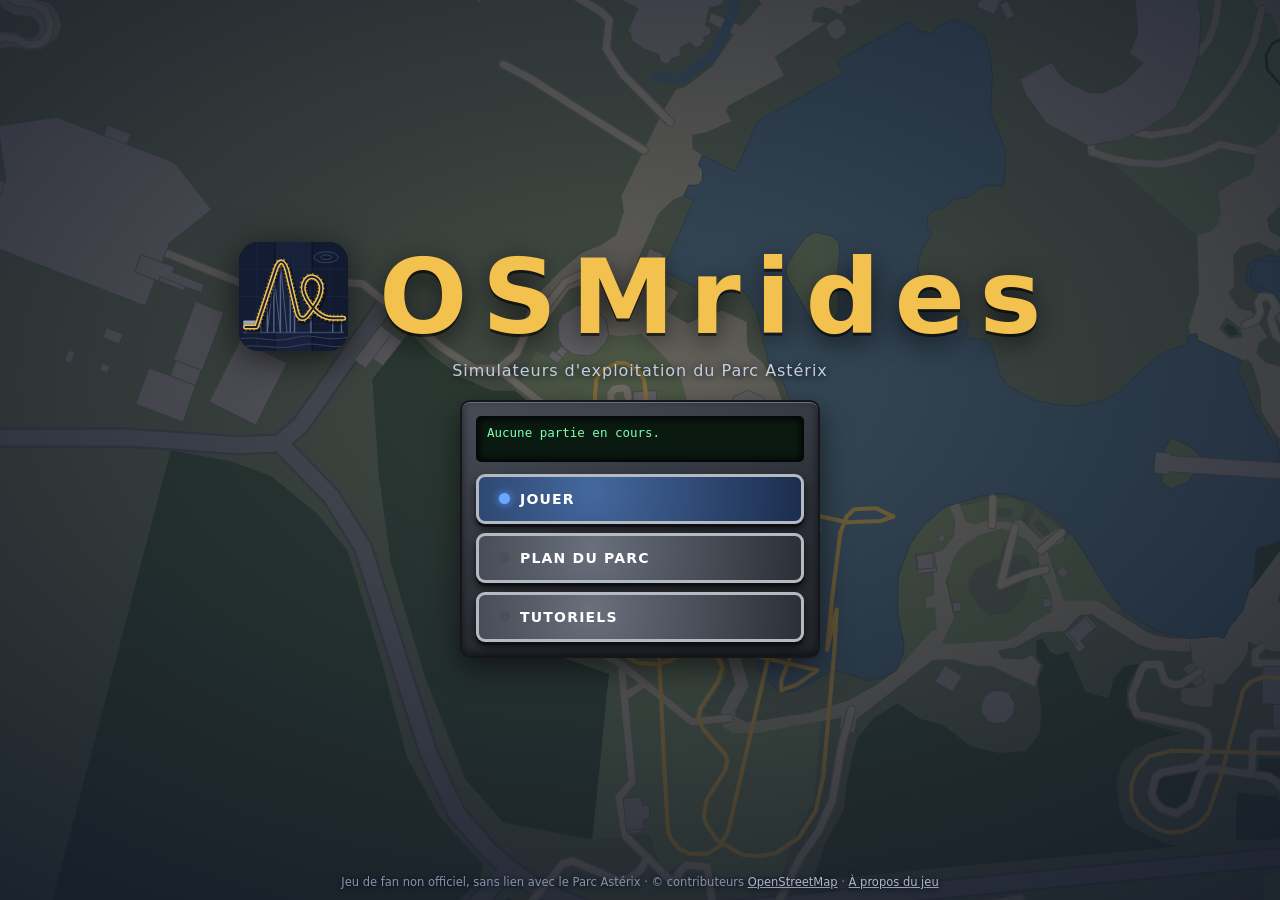
==== index.html @ db9c5d27 "Move Parc Asterix from osmrides and load engine 0.0.1 Co-Authored-By: Claude Opus 5.5 <noreply@anthr" ====
<!DOCTYPE html>
<html lang="fr">
<head>
<meta charset="utf-8">
<meta name="viewport" content="width=device-width, initial-scale=1, viewport-fit=cover">
<link rel="manifest" href="manifest.webmanifest">
<meta name="theme-color" content="#0f1626">
<meta name="mobile-web-app-capable" content="yes">
<meta name="apple-mobile-web-app-capable" content="yes">
<meta name="apple-mobile-web-app-status-bar-style" content="black-translucent">
<meta name="apple-mobile-web-app-title" content="OSMrides">
<link rel="apple-touch-icon" href="icons/apple-touch-icon.png">
<link rel="icon" type="image/png" href="icons/icon-192.png">
<title>OSMrides — simulateurs d'exploitation du Parc Astérix</title>
<meta name="description" content="OSMrides : jeu de fan, devenez chef d'attraction du Parc Astérix, en vue aérienne sur le tracé réel.">
<link rel="stylesheet" href="site.css">
<style>
html,body{height:100%;margin:0;overflow:hidden;background:#0f1626}
body{padding:0;font-family:system-ui,-apple-system,"Segoe UI",Roboto,sans-serif;-webkit-tap-highlight-color:transparent;touch-action:manipulation}
#bg{position:fixed;inset:0;width:100%;height:100%;display:block}
#veil{position:fixed;inset:0;pointer-events:none;background:radial-gradient(ellipse 85% 75% at 50% 42%,rgba(15,22,38,.22),rgba(15,22,38,.85)),rgba(15,22,38,.34)}
.screen{position:fixed;inset:0;display:flex;flex-direction:column;align-items:center;justify-content:center;gap:16px;padding:max(14px,env(safe-area-inset-top)) max(16px,env(safe-area-inset-right)) max(14px,env(safe-area-inset-bottom)) max(16px,env(safe-area-inset-left));transition:opacity .45s ease,transform .45s ease,visibility 0s linear 0s}
.screen.off{opacity:0;visibility:hidden;pointer-events:none;transform:scale(.985);transition:opacity .35s ease,transform .35s ease,visibility 0s linear .35s}
.hero{text-align:center}
.hero h1{margin:0;color:var(--gold);font-size:clamp(54px,15vh,104px);line-height:1;letter-spacing:.14em;padding-left:.14em;text-shadow:0 3px 0 #0008,0 8px 28px #000a}
.hero h1{display:flex;align-items:center}.hero h1 .logo{height:1.05em;width:1.05em;margin-right:.3em;flex:none;filter:drop-shadow(0 6px 18px #000a)}
@media(max-width:700px){.hero h1{font-size:11.5vw;letter-spacing:.06em;padding-left:0;white-space:nowrap;justify-content:center}}
.hero p{margin:8px 0 0;color:#c4cde2;font-size:clamp(13px,2.2vh,16px);letter-spacing:.06em;text-shadow:0 1px 8px #000}
.menu{width:min(360px,100%);display:flex;flex-direction:column;gap:9px}
.menu .lcd{margin-bottom:3px;min-height:46px}
.mrow{justify-content:flex-start;width:100%;min-height:50px;font-size:14px;letter-spacing:1.2px}
.mrow small{margin-left:auto;font-size:10px;letter-spacing:.5px;opacity:.8;text-transform:none;font-weight:500;text-align:right}
.mrow[hidden]{display:none}
.foot{position:fixed;left:0;right:0;bottom:max(8px,env(safe-area-inset-bottom));text-align:center;font-size:11.5px;color:#8392b3;padding:0 16px;text-shadow:0 1px 6px #000}
.foot a{color:#aab6d2}
/* choix de l'attraction */
.pick{justify-content:flex-start;padding-top:max(14px,env(safe-area-inset-top));overflow:auto}
.pick .bar{width:min(960px,100%);display:flex;flex-wrap:wrap;align-items:center;gap:10px 14px}
.pick h2{margin:0;font-size:clamp(17px,3vh,22px);color:var(--gold);letter-spacing:.04em;flex:1 1 180px}
.seg{display:flex;gap:8px}.seg .btn{min-height:44px;padding:6px 14px;font-size:12px}
.tiles{width:min(960px,100%);display:grid;grid-template-columns:repeat(2,minmax(0,1fr));gap:12px}
@media(min-width:700px){.tiles{grid-template-columns:repeat(4,minmax(0,1fr))}}
a.tile{display:block;background:linear-gradient(160deg,#474d57,#2b2f36 60%,#23262c);border:2px solid #14161a;border-radius:10px;padding:7px;color:inherit;text-decoration:none;box-shadow:inset 0 1px 0 #6a717d,0 6px 18px #0009;transition:transform .15s,box-shadow .15s}
a.tile:hover,a.tile:focus-visible{transform:translateY(-2px);box-shadow:inset 0 1px 0 #6a717d,0 0 0 2px var(--gold),0 8px 22px #000b}
a.tile img{display:block;width:100%;height:auto;aspect-ratio:7/4;object-fit:cover;border-radius:5px;border:1px solid #0b0d10;background:#1c2230}
a.tile h3{margin:7px 2px 0;font-size:clamp(14px,2.4vh,17px);color:#f3f4f7;line-height:1.2}
a.tile p{margin:1px 2px 0;font-size:12px;color:#aeb6c6;line-height:1.3}
a.tile .prog{display:block;margin:5px 0 0;padding:4px 6px;border-radius:4px;font:11.5px/1.25 ui-monospace,Menlo,Consolas,monospace;background:#0b1a11;color:#7dffa8;border:1px solid #05080a;min-height:1.6em}
a.tile .prog:empty::before{content:'Nouvelle partie';color:#4f8e69}
@media(orientation:landscape) and (max-height:520px){
  .screen{gap:10px}
  #home{flex-direction:row;gap:6vw}
  .hero{text-align:left}.hero h1{font-size:clamp(46px,18vh,90px)}
  .menu{gap:6px;width:min(330px,46vw)}.mrow{min-height:44px}.menu .lcd{min-height:40px;padding:5px 8px}
  .pick .bar{gap:6px 12px}
  a.tile p{display:none}a.tile h3{margin-top:5px}
}
@media(max-height:620px) and (orientation:portrait){.hero h1{font-size:60px}.mrow{min-height:46px}.menu{gap:7px}}
@media(prefers-reduced-motion:reduce){.screen,.screen.off{transition:none}}
.tiles[hidden],.card[hidden]{display:none!important}
</style>
</head>
<body>
<canvas id="bg" aria-hidden="true"></canvas>
<div id="veil" aria-hidden="true"></div>

<main>
<section id="home" class="screen" aria-label="Écran titre">
  <div class="hero">
    <h1><img class="logo" src="img/logo/logo.svg" alt="">OSMrides</h1>
    <p>Simulateurs d'exploitation du Parc Astérix</p>
  </div>
  <nav class="menu desk" aria-label="Menu principal">
    <div class="lcd" id="lcd" role="status" aria-live="polite">Aucune partie en cours.</div>
    <a class="btn green mrow" id="rCont" href="#" hidden><i class="lp"></i>Continuer<small id="contInfo"></small></a>
    <a class="btn blue mrow lit" id="rPlay" href="#jouer"><i class="lp"></i>Jouer</a>
    <a class="btn mrow" id="rPlan" href="plan.html"><i class="lp"></i>Plan du parc</a>
    <a class="btn mrow" href="tutos.html"><i class="lp"></i>Tutoriels</a>
    <button class="btn amber mrow" id="rInst" type="button" hidden><i class="lp"></i>Installer</button>
  </nav>
  <div class="foot">Jeu de fan non officiel, sans lien avec le Parc Astérix · © contributeurs <a href="https://www.openstreetmap.org/copyright">OpenStreetMap</a> · <a href="https://github.com/qhess34/osmrides">À propos du jeu</a></div>
</main>

<section id="pickScr" class="screen pick off" aria-label="Choix de l'attraction">
  <div class="bar">
    <a class="btn" id="back" href="#">Retour</a>
    <h2 id="pickTitre">Choisir une attraction</h2>
    <div class="seg" role="group" aria-label="Mode de jeu">
      <button class="btn" id="mCareer" type="button" aria-pressed="true"><i class="lp"></i>Carrière</button>
      <button class="btn" id="mSand" type="button" aria-pressed="false"><i class="lp"></i>Bac à sable</button>
    </div>
  </div>
  <div class="lcd bar" id="modeTxt" style="width:min(960px,100%);min-height:0">budget, météo et pannes</div>
  <div class="tiles" id="niv" hidden></div>
  <div class="tiles" id="els">
    <a class="tile card" href="jeu.html?type=parc&amp;lieu=asterix&amp;el=zeus" data-type="parc" data-lieu="asterix" data-el="zeus"><img src="img/accueil/zeus.jpg" width="630" height="360" alt="Gare de Tonnerre 2 Zeus vue de dessus"><h3>Tonnerre 2 Zeus</h3><p>Montagnes russes en bois, 1 100 m</p><small class="prog"></small></a>
    <a class="tile card" href="jeu.html?type=parc&amp;lieu=asterix&amp;el=hourra" data-type="parc" data-lieu="asterix" data-el="hourra"><img src="img/accueil/hourra.jpg" width="630" height="360" alt="Gare de la Trace du Hourra vue de dessus"><h3>La Trace du Hourra</h3><p>Bobsleigh, 780 m</p><small class="prog"></small></a>
    <a class="tile card" href="jeu.html?type=parc&amp;lieu=asterix&amp;el=oziris" data-type="parc" data-lieu="asterix" data-el="oziris"><img src="img/accueil/oziris.jpg" width="630" height="360" alt="Gare d'OzIris vue de dessus"><h3>OzIris</h3><p>Coaster inversé, 1 000 m</p><small class="prog"></small></a>
    <a class="tile card" href="jeu.html?type=parc&amp;lieu=asterix&amp;el=goudurix" data-type="parc" data-lieu="asterix" data-el="goudurix"><img src="img/accueil/goudurix.jpg" width="630" height="360" alt="Gare de Goudurix vue de dessus"><h3>Goudurix</h3><p>Acier à rails tubulaires, 950 m</p><small class="prog"></small></a>
  </div>
</section>

<script src="lieux/index.js"></script>
<script>document.write('<script src="'+lieuDir(LIEUX[0].type,LIEUX[0].id)+'plan.data.js"><\/script>');</script><!-- fond : plan du premier lieu (un seul pour l'instant) -->
<script>
'use strict';
/* ───────── fond animé : plan du parc en lent travelling, assombri ───────── */
(function(){
  const cv=document.getElementById('bg'),ctx=cv.getContext('2d');
  const COL={ground:'#7b8561',lawn:'#8a9a66',forest:'#4d6340',water:'#5f7f8c',waterEdge:'#4a6874',bldFill:'#b3aa9d',bldEdge:'#7d766b',plaza:'#b9ae8e',path:'#cbbf9f',pathEdge:'#9b9078',road:'#8c8c88',roadEdge:'#6b6b68',track:'#4a4540',hl:'#f2c14e'};
  const ring=f=>{const p=new Path2D();for(const r of f){if(r.l)continue;p.moveTo(r[0],r[1]);for(let i=2;i<r.length;i+=2)p.lineTo(r[i],r[i+1]);p.closePath();}return p;};
  const line=a=>{const p=new Path2D();for(const r of a){p.moveTo(r[0],r[1]);for(let i=2;i<r.length;i+=2)p.lineTo(r[i],r[i+1]);}return p;};
  const P={};for(const k of ['water','lawn','forest','bld'])P[k]=PARK[k].map(ring);P.plaza=(PARK.plaza||[]).map(ring);
  P.canal=line(PARK.water.flatMap(f=>f.filter(r=>r.l).map(r=>r.l)));P.paths=line(PARK.paths);P.roads=line(PARK.roads);
  const sim=new Set(PARK.attr.filter(a=>a.site).map(a=>a.name.toLowerCase()));
  const TRK=PARK.tracks.map(t=>({p:line([t.pts]),hl:sim.has(t.name.toLowerCase())}));
  const way=PARK.attr.filter(a=>a.site).map(a=>[a.x,a.z]);if(!way.length)way.push([230,260]);
  let W=0,H=0,dpr=1;
  function size(){dpr=Math.min(window.devicePixelRatio||1,1.25);W=innerWidth;H=innerHeight;cv.width=Math.round(W*dpr);cv.height=Math.round(H*dpr);}
  const ease=t=>t*t*(3-2*t);
  function frame(sec){
    const SEG=26,i=Math.floor(sec/SEG),f=(sec%SEG)/SEG,a=way[i%way.length],b=way[(i+1)%way.length],k=ease(f);
    const x=a[0]+(b[0]-a[0])*k+Math.sin(sec*.11)*6,z=a[1]+(b[1]-a[1])*k+Math.cos(sec*.09)*6;
    const s=Math.max(1.5,Math.min(3.4,Math.min(W,H)/190))*(1+.06*Math.sin(sec*.07));
    ctx.setTransform(dpr,0,0,dpr,0,0);ctx.fillStyle=COL.ground;ctx.fillRect(0,0,W,H);
    ctx.save();ctx.translate(W/2-x*s,H/2-z*s);ctx.scale(s,s);ctx.lineJoin='round';ctx.lineCap='round';
    ctx.fillStyle=COL.plaza;for(const p of P.plaza)ctx.fill(p,'evenodd');
    ctx.fillStyle=COL.lawn;for(const p of P.lawn)ctx.fill(p,'evenodd');
    ctx.fillStyle=COL.forest;for(const p of P.forest)ctx.fill(p,'evenodd');
    ctx.fillStyle=COL.water;ctx.strokeStyle=COL.waterEdge;ctx.lineWidth=1/s;for(const p of P.water){ctx.fill(p,'evenodd');ctx.stroke(p);}
    ctx.strokeStyle=COL.water;ctx.lineWidth=Math.max(3,1.6/s);ctx.stroke(P.canal);
    ctx.strokeStyle=COL.roadEdge;ctx.lineWidth=Math.max(6,2.6/s);ctx.stroke(P.roads);ctx.strokeStyle=COL.road;ctx.lineWidth=Math.max(4.6,1.8/s);ctx.stroke(P.roads);
    ctx.strokeStyle=COL.pathEdge;ctx.lineWidth=Math.max(2.8,1.5/s);ctx.stroke(P.paths);ctx.strokeStyle=COL.path;ctx.lineWidth=Math.max(2,1/s);ctx.stroke(P.paths);
    ctx.fillStyle=COL.bldFill;ctx.strokeStyle=COL.bldEdge;ctx.lineWidth=.8/s;for(const p of P.bld){ctx.fill(p);ctx.stroke(p);}
    for(const t of TRK){ctx.strokeStyle=t.hl?COL.hl:COL.track;ctx.lineWidth=t.hl?Math.max(1.2,3/s):Math.max(.8,1.5/s);ctx.stroke(t.p);}
    ctx.restore();
  }
  size();addEventListener('resize',()=>{size();frame(cur);});
  const still=matchMedia('(prefers-reduced-motion: reduce)').matches;
  let cur=0,last=0,raf=0;
  function loop(ts){raf=requestAnimationFrame(loop);if(ts-last<42)return;cur+=Math.min(.1,(ts-last)/1000);last=ts;frame(cur);}
  frame(0);
  if(!still){const go=()=>{cancelAnimationFrame(raf);if(!document.hidden){last=performance.now();raf=requestAnimationFrame(loop);}};document.addEventListener('visibilitychange',go);go();}
})();

/* ───────── menu : dernière partie, choix d'attraction et de mode ───────── */
(function(){
  const NAMES={};for(const l of LIEUX)for(const e of l.elements)NAMES[l.type+'.'+l.id+'.'+e.id]=e.nom;
  const MODES={career:'Carrière',sandbox:'Bac à sable'};
  const $=id=>document.getElementById(id);
  const fmt=m=>String(Math.floor(m/60)).padStart(2,'0')+':'+String(Math.floor(m)%60).padStart(2,'0');
  let mode='career';try{if(localStorage.getItem('t2z.mode')==='sandbox')mode='sandbox';}catch(e){}
  // dernière partie sauvegardée (horodatage ts de engine/save.js), tous sites et modes confondus
  let last=null;
  for(const s in NAMES)for(const m in MODES){try{const d=JSON.parse(localStorage.getItem('t2z.save.'+s+'.'+m)||'null');if(d&&d.time!=null&&(!last||(d.ts||0)>(last.ts||0)))last={s,m,time:d.time,ts:d.ts||0};}catch(e){}} // s = type.lieu.el
  const lcd=$('lcd'),cont=$('rCont');
  if(last){const t=NAMES[last.s]+' · '+MODES[last.m]+' · '+fmt(last.time);
    cont.hidden=false;const [lt,ll,le]=last.s.split('.');cont.href='jeu.html?type='+lt+'&lieu='+ll+'&el='+le+'&mode='+last.m;cont.classList.add('lit');$('contInfo').textContent=NAMES[last.s];
    lcd.textContent='Dernière partie : '+t;}
  function paint(){
    $('mCareer').setAttribute('aria-pressed',mode==='career');$('mSand').setAttribute('aria-pressed',mode==='sandbox');
    $('mCareer').classList.toggle('lit',mode==='career');$('mSand').classList.toggle('lit',mode==='sandbox');
    $('mCareer').classList.toggle('blue',mode==='career');$('mSand').classList.toggle('blue',mode==='sandbox');
    $('modeTxt').textContent=mode==='sandbox'?'Bac à sable : sans budget, météo ni pannes':'Carrière : budget, météo et pannes';
    for(const a of document.querySelectorAll('a.card[data-el]')){
      const d0=a.dataset,s=d0.type+'.'+d0.lieu+'.'+d0.el;a.href='jeu.html?type='+d0.type+'&lieu='+d0.lieu+'&el='+d0.el+'&mode='+mode;const p=a.querySelector('.prog');p.textContent='';
      try{const d=JSON.parse(localStorage.getItem('t2z.save.'+s+'.'+mode)||'null');if(d&&d.time!=null)p.textContent='Partie en cours \u2014 '+fmt(d.time);}catch(e){}
    }
  }
  for(const [id,m] of [['mCareer','career'],['mSand','sandbox']])$(id).onclick=()=>{mode=m;try{localStorage.setItem('t2z.mode',m);}catch(e){}paint();};
  paint();
  /* Écran de choix à 3 niveaux : type -> lieu -> éléments. Un niveau à un seul choix est sauté (aujourd'hui : un type, un lieu, donc seuls les éléments s'affichent). */
  let selT=TYPES.length===1?TYPES[0].id:'',selL='';
  const lieuxDe=t=>LIEUX.filter(l=>l.type===t);
  if(selT&&lieuxDe(selT).length===1)selL=lieuxDe(selT)[0].id;
  function niveaux(){
    const niv=$('niv'),els=$('els'),fin=!!(selT&&selL);niv.hidden=fin;els.hidden=!fin;niv.textContent='';
    $('pickTitre').textContent=!selT?'Choisir un type':!selL?'Choisir un lieu':'Choisir une attraction';
    if(!fin){for(const o of (!selT?TYPES.map(t=>({id:t.id,nom:t.nom,t:1})):lieuxDe(selT).map(l=>({id:l.id,nom:l.nom})))){
      const b=document.createElement('a');b.className='tile card';b.href='#jouer';const h=document.createElement('h3');h.textContent=o.nom;b.appendChild(h);
      b.onclick=e=>{e.preventDefault();if(o.t){selT=o.id;const ls=lieuxDe(selT);if(ls.length===1)selL=ls[0].id;}else selL=o.id;niveaux();};niv.appendChild(b);}}
    for(const a of document.querySelectorAll('a.card[data-el]'))a.hidden=!(a.dataset.type===selT&&a.dataset.lieu===selL);
    $('rPlan').href=selT&&selL?'plan.html?type='+selT+'&lieu='+selL:'plan.html';
  }
  niveaux();
  // deux écrans, sans défilement : #jouer = choix de l'attraction
  const home=$('home'),pick=$('pickScr');
  function route(){const p=location.hash==='#jouer';home.classList.toggle('off',p);pick.classList.toggle('off',!p);
    (p?$('back'):$('rPlay')).focus({preventScroll:true});}
  addEventListener('hashchange',route);
  $('back').onclick=e=>{e.preventDefault();if(location.hash==='#jouer'&&(selL&&lieuxDe(selT).length>1)){selL='';niveaux();return;}if(location.hash==='#jouer'&&selT&&TYPES.length>1&&!selL){selT='';niveaux();return;}if(history.length>1&&location.hash==='#jouer')history.back();else location.hash='';};
  addEventListener('keydown',e=>{if(e.key==='Escape'&&location.hash==='#jouer')$('back').click();});
  home.classList.toggle('off',location.hash==='#jouer');pick.classList.toggle('off',location.hash!=='#jouer');
})();
</script>
<script>
/* Hors ligne : service worker, seulement en http(s) (rien sous file://) */
if('serviceWorker' in navigator&&/^https?:$/.test(location.protocol))addEventListener('load',()=>{navigator.serviceWorker.register('sw.js').catch(()=>{});});
</script>
<script>
/* Installation : ligne « Installer » (Android / Chrome, beforeinstallprompt) ou indication (iOS Safari). Rien en mode application ni sous file://. */
(function(){
  const b=document.getElementById('rInst'),lcd=document.getElementById('lcd');
  const standalone=matchMedia('(display-mode: standalone)').matches||navigator.standalone===true;
  if(standalone||!/^https?:$/.test(location.protocol))return;
  let ev=null;
  addEventListener('beforeinstallprompt',e=>{e.preventDefault();ev=e;b.hidden=false;});
  addEventListener('appinstalled',()=>{b.hidden=true;});
  const ios=/iPad|iPhone|iPod/.test(navigator.userAgent)||(navigator.platform==='MacIntel'&&navigator.maxTouchPoints>1);
  if(ios)b.hidden=false;
  b.onclick=()=>{if(ev){ev.prompt();ev.userChoice.finally(()=>{ev=null;b.hidden=true;});}else lcd.textContent='Installer : Partager, puis Sur l\'écran d\'accueil.';};
})();
</script>
</body>
</html>
---- site.css ----
/* Pages de présentation (index.html, tutos.html) — thème sombre sobre, sans pictogramme */
:root{--bg:#0f1626;--card:#18223a;--line:#32426a;--gold:#f2c14e;--txt:#e8ecf6;--mut:#9aa7c4;--dim:#b9c3da}
*{box-sizing:border-box}
html{scroll-behavior:smooth;-webkit-text-size-adjust:100%}
body{margin:0;background:var(--bg);color:var(--txt);font:16px/1.55 system-ui,-apple-system,"Segoe UI",Roboto,sans-serif;padding:0 max(16px,env(safe-area-inset-right)) max(24px,env(safe-area-inset-bottom)) max(16px,env(safe-area-inset-left));overflow-wrap:anywhere}
.skip{position:absolute;left:-999px;top:0;background:var(--gold);color:#0f1626;padding:8px 12px;z-index:9}
.skip:focus{left:8px;top:8px}
a{color:var(--gold)}
a:focus-visible,button:focus-visible{outline:2px solid var(--gold);outline-offset:2px}
.wrap{max-width:860px;margin:0 auto}
header.top{padding:max(40px,calc(20px + env(safe-area-inset-top))) 0 8px;text-align:center}
header.top h1{color:var(--gold);margin:0 0 8px;font-size:clamp(26px,6vw,38px);line-height:1.15}
header.top p{color:var(--mut);margin:0 auto 18px;max-width:640px}
.nav{display:flex;flex-wrap:wrap;gap:12px;justify-content:center;margin:0 0 8px}
/* boutons physiques et panneau de pupitre, comme dans jeu.html */
.btn{display:inline-flex;align-items:center;justify-content:center;gap:10px;min-height:44px;padding:8px 20px;border-radius:9px;border:3px solid #b4b9c2;background:radial-gradient(circle at 35% 30%,#69707c,#2b2f36);color:#fff;text-decoration:none;font:600 13px/1.2 system-ui,-apple-system,"Segoe UI",Roboto,sans-serif;letter-spacing:.9px;text-transform:uppercase;box-shadow:0 3px 0 #0e0f12,0 5px 9px #000a;cursor:pointer;transition:transform .05s,filter .15s}
.btn:hover{filter:brightness(1.12)}
.btn:active{transform:translateY(2px);box-shadow:0 1px 0 #0e0f12}
.btn.main,.btn.green{background:radial-gradient(circle at 35% 30%,#3f8a60,#17402a)}
.btn.blue{background:radial-gradient(circle at 35% 30%,#44689e,#1b2d4d)}
.btn.amber{background:radial-gradient(circle at 35% 30%,#a8782c,#4f3610)}
.btn i.lp{display:inline-block;width:11px;height:11px;border-radius:50%;background:#4a5059;flex:none}
.btn.lit i.lp{background:#35ff8a;box-shadow:0 0 8px #35ff8a}.btn.blue.lit i.lp{background:#6aa8ff;box-shadow:0 0 8px #5c9cff}
.desk{background:linear-gradient(160deg,#474d57,#2b2f36 60%,#23262c);border:2px solid #14161a;border-radius:10px;padding:14px;box-shadow:inset 0 1px 0 #6a717d,inset 0 -3px 8px #0009,0 10px 30px #0008}
.lcd{background:#0b1a11;color:#7dffa8;font:12.5px/1.3 ui-monospace,Menlo,Consolas,monospace;padding:7px 9px;border-radius:5px;border:2px solid #05080a;box-shadow:inset 0 0 8px #000;min-height:44px}
.plate{font-size:9.5px;letter-spacing:.8px;text-transform:uppercase;color:#b9bfca}
@media(prefers-reduced-motion:reduce){*{transition:none!important;animation:none!important;scroll-behavior:auto!important}}
section{padding:28px 0 4px}
h2{color:var(--gold);font-size:22px;margin:0 0 10px;line-height:1.25}
h3{font-size:17px;margin:20px 0 6px;color:var(--txt)}
p,li{color:var(--dim)}
p{margin:0 0 12px}
ul,ol{padding-left:22px;margin:0 0 12px}li{margin:0 0 6px}
.facts{display:grid;grid-template-columns:repeat(auto-fit,minmax(240px,1fr));gap:14px;margin-top:12px}
.fact{background:var(--card);border:1px solid var(--line);border-radius:12px;padding:14px 16px}
.fact h3{margin:0 0 4px;color:var(--gold);font-size:16px}.fact p{margin:0;font-size:14.5px}
.grid{display:grid;grid-template-columns:repeat(auto-fit,minmax(260px,1fr));gap:16px;width:100%}
a.card,div.card{display:block;background:var(--card);border:1px solid var(--line);border-radius:12px;padding:18px 20px;color:inherit;text-decoration:none}
a.card:hover{border-color:var(--gold)}
.card h3{margin:0 0 6px;font-size:19px;color:var(--gold)}.card p{margin:0;color:var(--dim);font-size:14.5px}
.card .prog{display:block;margin-top:8px;color:var(--gold);font-size:13px}
#modeBar{display:flex;flex-wrap:wrap;gap:8px;align-items:center;margin:0 0 14px;color:var(--mut)}
#modeBar button{font:inherit;color:inherit;background:var(--card);border:1px solid var(--line);border-radius:8px;padding:8px 14px;min-height:44px;cursor:pointer}
#modeBar button.on{border-color:var(--gold);color:var(--gold)}
#inst{display:none;margin:0 0 14px;text-align:center;color:var(--dim);font-size:14px}
#inst button{font:inherit;color:var(--gold);background:var(--card);border:1px solid var(--line);border-radius:8px;padding:8px 14px;cursor:pointer;min-height:44px}
#inst button:hover{border-color:var(--gold)}#inst .x{color:var(--mut);margin-left:6px}
footer{margin-top:36px;padding-top:16px;border-top:1px solid var(--line);color:#7c8aa8;font-size:13px;text-align:center}
footer a{color:#9aa7c4}
/* tutoriels */
.toc{background:var(--card);border:1px solid var(--line);border-radius:12px;padding:12px 18px;margin:14px 0 0}
.toc ol{margin:6px 0 0;columns:2 260px}.toc li{margin:0 0 4px;break-inside:avoid}
article{padding:26px 0 8px;border-top:1px solid var(--line);margin-top:26px;scroll-margin-top:12px}
article:first-of-type{border-top:0}
figure{margin:14px 0 18px;background:var(--card);border:1px solid var(--line);border-radius:10px;overflow:hidden}
figure{width:fit-content;max-width:100%}figure img{display:block;max-width:100%;height:auto}
figcaption{padding:8px 12px;font-size:13.5px;color:var(--mut)}
.pair{display:grid;grid-template-columns:repeat(auto-fit,minmax(260px,1fr));gap:12px}
.pair figure{margin:14px 0 6px}
.note{border-left:3px solid var(--gold);background:#141d33;padding:10px 14px;margin:12px 0;border-radius:0 8px 8px 0}
.note p{margin:0}.note p+p{margin-top:8px}
kbd,.k{display:inline-block;font:600 .85em/1.3 system-ui,sans-serif;padding:1px 7px;border:1px solid var(--line);border-bottom-width:2px;border-radius:5px;background:#101a30;color:var(--txt);white-space:nowrap}
.site{margin:10px 0}.site h4{margin:0 0 2px;color:var(--gold);font-size:15.5px}.site p{margin:0}
table{border-collapse:collapse;width:100%;margin:0 0 12px;font-size:14.5px}
th,td{border:1px solid var(--line);padding:6px 10px;text-align:left;color:var(--dim);vertical-align:top}th{color:var(--txt);background:var(--card)}
@media(max-width:520px){th,td{padding:6px}body{font-size:15.5px}}
/* tutoriels : leçons numérotées, boutons Essayer */
.sr{position:absolute;width:1px;height:1px;overflow:hidden;clip:rect(0 0 0 0);white-space:nowrap}
.num{display:inline-flex;align-items:center;justify-content:center;flex:none;width:40px;height:40px;border-radius:50%;border:3px solid #b4b9c2;background:radial-gradient(circle at 35% 30%,#69707c,#2b2f36);color:#fff;font:700 17px/1 system-ui,sans-serif;box-shadow:0 3px 0 #0e0f12,0 5px 9px #000a}
.lessons{display:grid;grid-template-columns:repeat(auto-fit,minmax(230px,1fr));gap:10px;margin:14px 0 8px}
.lessons a{display:flex;align-items:center;gap:12px;padding:10px 12px;color:var(--txt);text-decoration:none;font-weight:600}
.lessons a:hover{box-shadow:inset 0 1px 0 #6a717d,0 0 0 2px var(--gold)}
article.lesson{background:linear-gradient(180deg,#18223a,#141c30);border:1px solid var(--line);border-radius:14px;padding:16px 18px 10px;margin-top:22px;scroll-margin-top:12px}
article.lesson:first-of-type{border-top:1px solid var(--line)}
.lhead{display:flex;flex-wrap:wrap;align-items:center;gap:10px 14px;margin-bottom:10px}
.lhead h2,.lhead h3{margin:0;flex:1 1 200px}.lhead h3{font-size:16px;color:var(--gold)}
.try{min-height:44px;padding:8px 16px;font-size:12px}
@media(max-width:520px){article.lesson{padding:12px 12px 6px;border-radius:12px}.lhead .try{width:100%}}
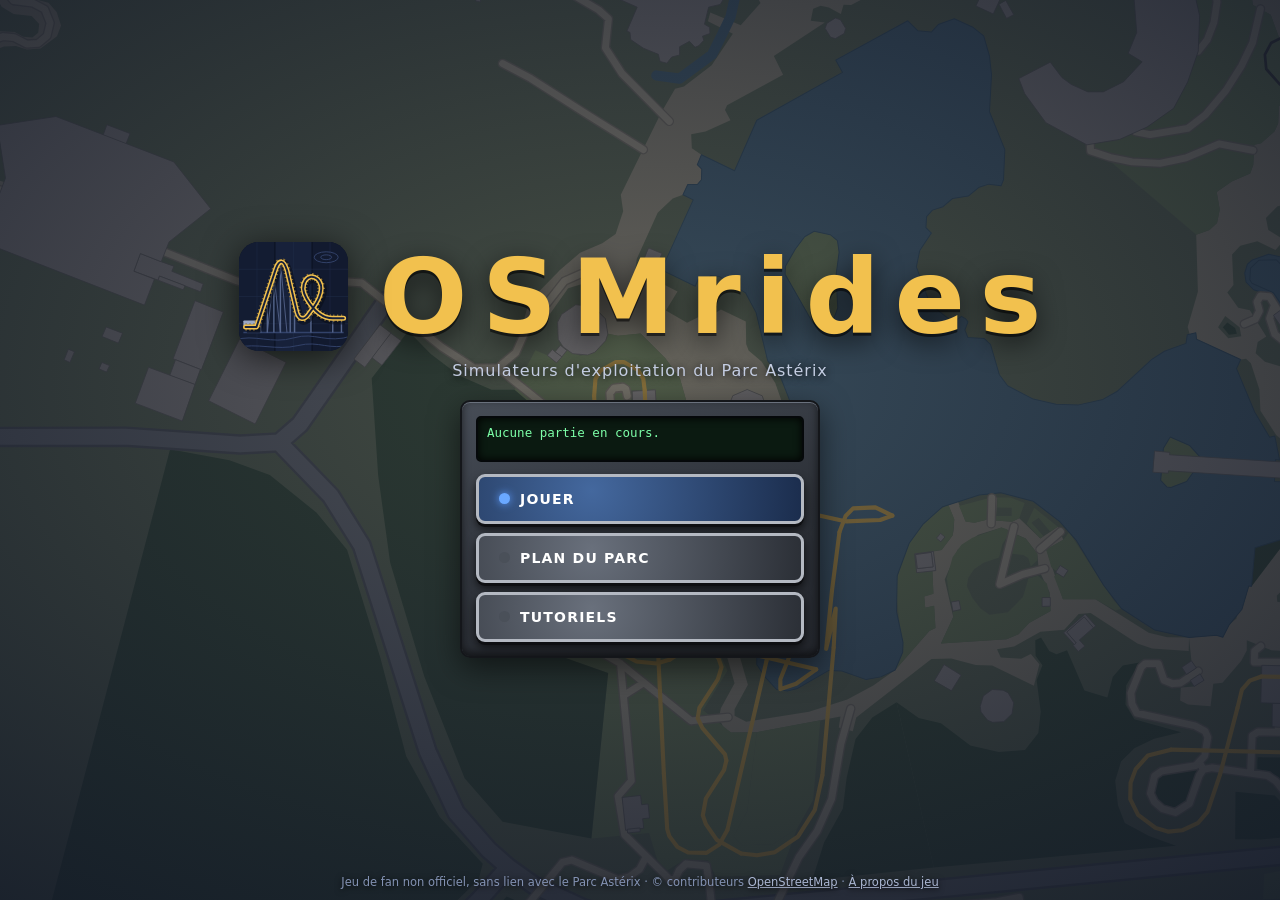
==== commit 81a8f8aa: "Point the About links to the home site and update pilot notes Co-Authored-By: Claude Opus 5.5 <norep" ====
--- a/index.html
+++ b/index.html
@@ -78,7 +78,7 @@
     <a class="btn mrow" href="tutos.html"><i class="lp"></i>Tutoriels</a>
     <button class="btn amber mrow" id="rInst" type="button" hidden><i class="lp"></i>Installer</button>
   </nav>
-  <div class="foot">Jeu de fan non officiel, sans lien avec le Parc Astérix · © contributeurs <a href="https://www.openstreetmap.org/copyright">OpenStreetMap</a> · <a href="https://github.com/qhess34/osmrides">À propos du jeu</a></div>
+  <div class="foot">Jeu de fan non officiel, sans lien avec le Parc Astérix · © contributeurs <a href="https://www.openstreetmap.org/copyright">OpenStreetMap</a> · <a href="https://qhess34.github.io/osmrides_website/apropos.html">À propos du jeu</a></div>
 </main>
 
 <section id="pickScr" class="screen pick off" aria-label="Choix de l'attraction">
